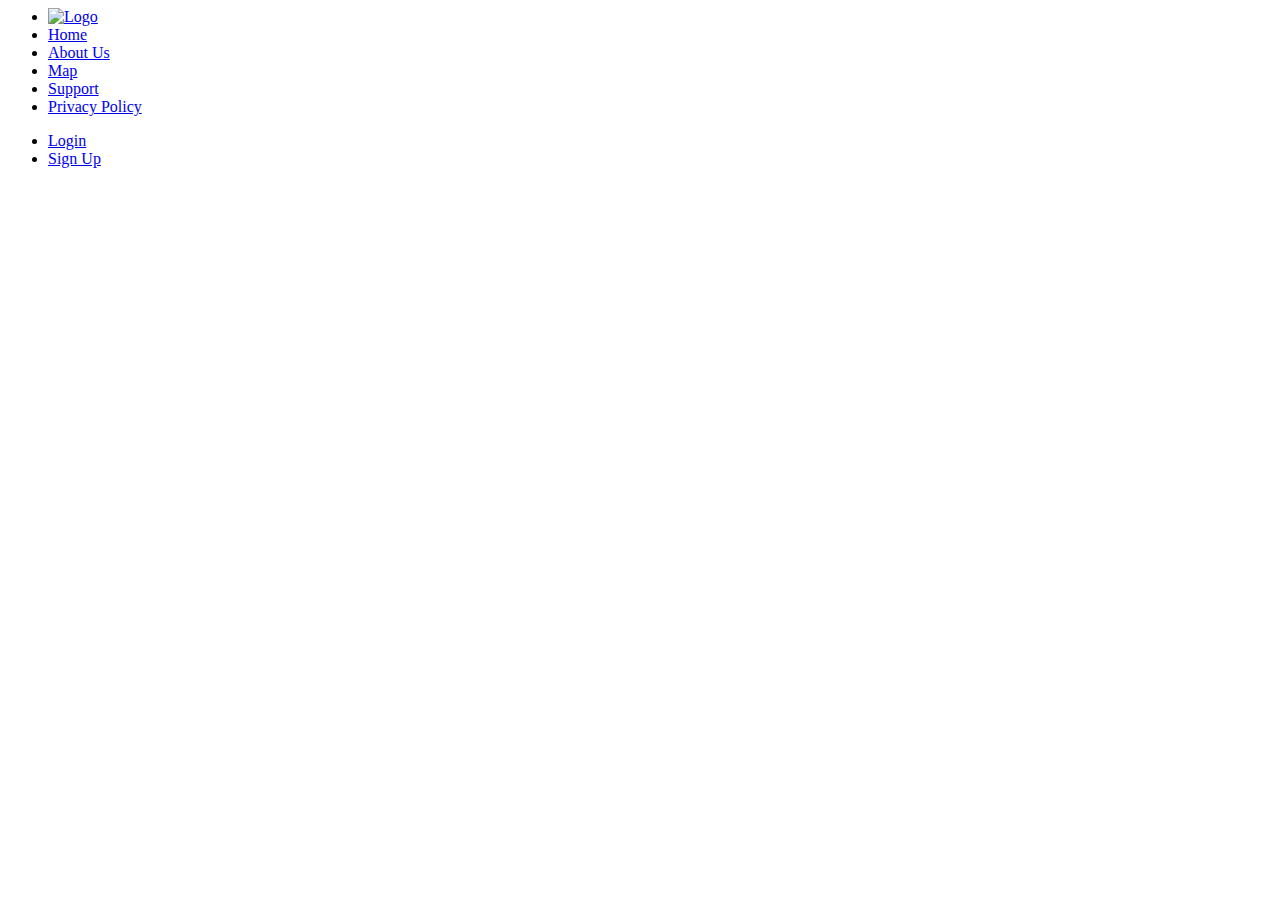
==== index.html @ 25e0f544 "Replaced homepage2.css with index.css in index.html file" ====
<html lang="en">

<head>
    <meta charset="UTF-8">
    <meta http-equiv="X-UA-Compatible" content="IE=edge">
    <meta name="viewport" content="width=device-width, initial-scale=1.0">
    <link rel="stylesheet" href="./css/index.css">
    <title>Perfect Path</title>
</head>
<style>
    @import url('https://fonts.googleapis.com/css2?family=Ubuntu:wght@300&display=swap');
</style>

<body>

    <!--------------------------- NAVBAR ------------------------------>

    <nav class="navbar">
        <ul class="left-menu">
            <li class="item-logo">
                <a href="./index.html">
                    <img class="logo" src="./Image/cropped-logo-KEIRA.png" alt="Logo">
                </a>
            </li>

            <div class="item-menu" id="left-dropdown">
                <li class="item">
                    <a href="./index.html">Home</a>
                </li>

                <li class="item">
                    <a href="#">About Us</a>
                </li>

                <li class="item">
                    <a href="#">Map</a>
                </li>

                <li class="item">
                    <a href="#">Support</a>
                </li>

                <li class="item">
                    <a href="./Privacypolicy.html">Privacy Policy</a>
                </li>
            </div>
        </ul>

        <ul class="right-menu" id="right-dropdown">
            <li class="item">
                <a href="./login.html">Login</a>
            </li>

            <li class="signup-btn">
                <a href="./signup.html">Sign Up</a>
            </li>
        </ul>

        <div class="hide-login">
            <div class="login-logo" onclick="onClicklogo()">
                <img src="./Image/pngwing.com.png" alt="">
            </div>

            <div class="hamburger" id="menu" onclick="onClickMenu()">
                <div class="bar1"></div>
                <div class="bar2"></div>
                <div class="bar3"></div>
            </div>
        </div>
    </nav>

    <!--------------------------- NAVBAR ------------------------------>

    <!--------------------------- SLIDER ------------------------------>

    <div class="wrapper">
        <div class="prev-btn">
            <img src="./Image/left-arrow.png" alt="">
        </div>

        <div class="slide-container">
            <div class="slide-image">
                <img src="./Image/slider-image/pexels-deva-darshan-1064129.jpg" alt="">
            </div>

            <div class="slide-image">
                <img src="./Image/slider-image/pexels-scott-webb-1029639.jpg" alt="">
            </div>

            <div class="slide-image">
                <img src="./Image/slider-image/pexels-pixabay-220201.jpg" alt="">
            </div>

            <div class="slide-image">
                <img src="./Image/slider-image/pexels-porapak-apichodilok-346696.jpg" alt="">
            </div>
        </div>

        <div class="next-btn">
            <img src="./Image/right-arrow.png" alt="">
        </div>
    </div>

    <div class="navigation-dots"></div>

    <!--------------------------- SLIDER ------------------------------>

    <script src="./javascript/Homepage2.js"></script>
</body>

</html>
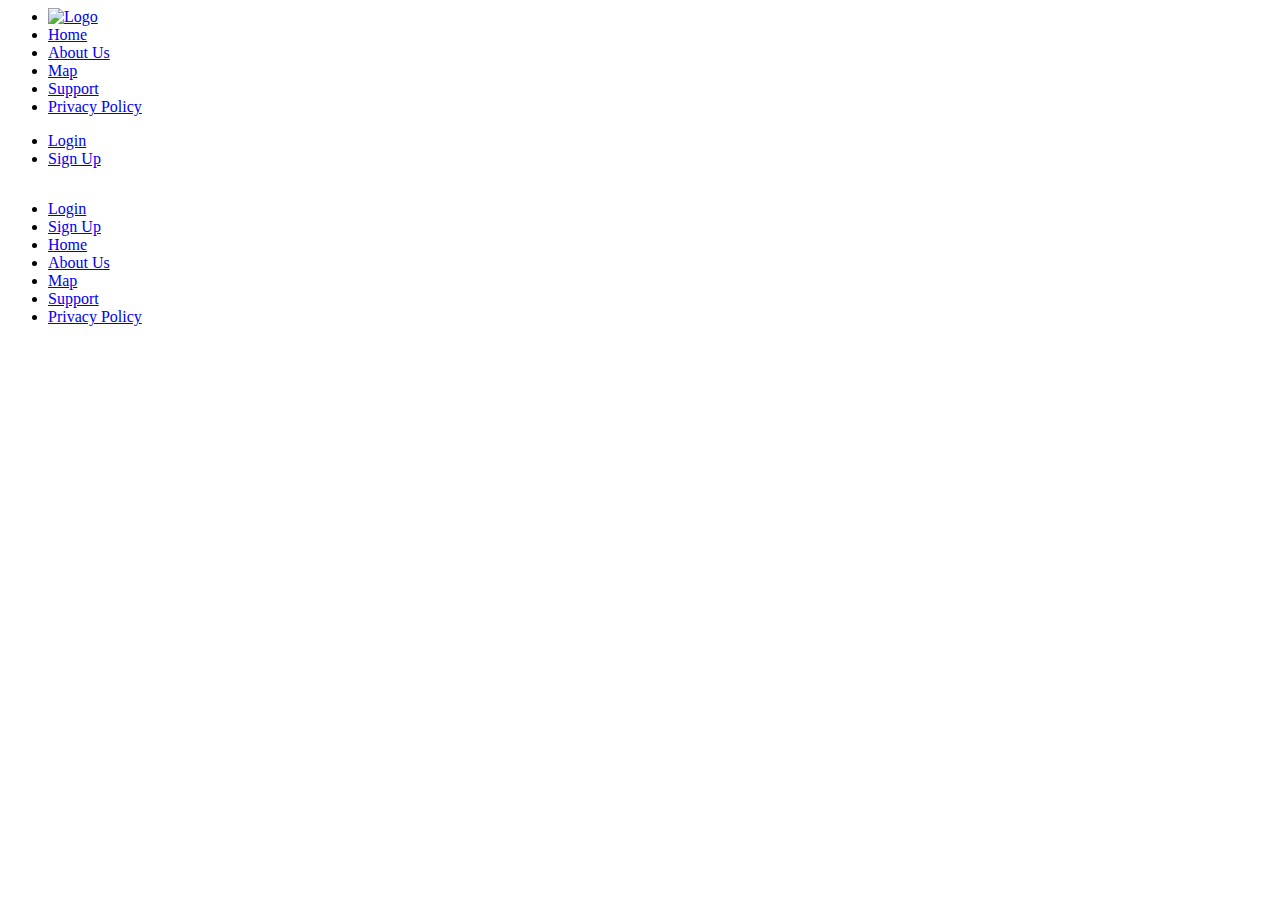
==== commit b35ff45d: "Fixed a bug onClick in index.html file" ====
--- a/index.html
+++ b/index.html
@@ -61,7 +61,13 @@
                 <img src="./Image/pngwing.com.png" alt="">
             </div>
 
-            <div class="hamburger" id="menu" onclick="onClickMenu()">
+            <div class="hamburger1" id="menu1" onclick="onClickMenu()">
+                <div class="bar1"></div>
+                <div class="bar2"></div>
+                <div class="bar3"></div>
+            </div>
+
+            <div class="hamburger2" id="menu2" onclick="onClickHamburger()">
                 <div class="bar1"></div>
                 <div class="bar2"></div>
                 <div class="bar3"></div>
@@ -70,6 +76,44 @@
     </nav>
 
     <!--------------------------- NAVBAR ------------------------------>
+    
+    <!--------------------------- DROPDOWN NAV FOR 375PX ------------------------------>
+
+    <nav>
+        <ul class="full-menu" id="full-dropdown">
+            <div class="dropdown-at-375px">
+                <li class="item">
+                    <a href="./login.html">Login</a>
+                </li>
+                
+                <li class="item">
+                    <a href="./signup.html">Sign Up</a>
+                </li>
+
+                <li class="item">
+                    <a href="./index.html">Home</a>
+                </li>
+            
+                <li class="item">
+                    <a href="#">About Us</a>
+                </li>
+            
+                <li class="item">
+                    <a href="#">Map</a>
+                </li>
+            
+                <li class="item">
+                    <a href="#">Support</a>
+                </li>
+            
+                <li class="item">
+                    <a href="./Privacypolicy.html">Privacy Policy</a>
+                </li>
+            </div>
+        </ul>
+    </nav>
+
+    <!--------------------------- DROPDOWN NAV FOR 375PX ------------------------------>
 
     <!--------------------------- SLIDER ------------------------------>
 
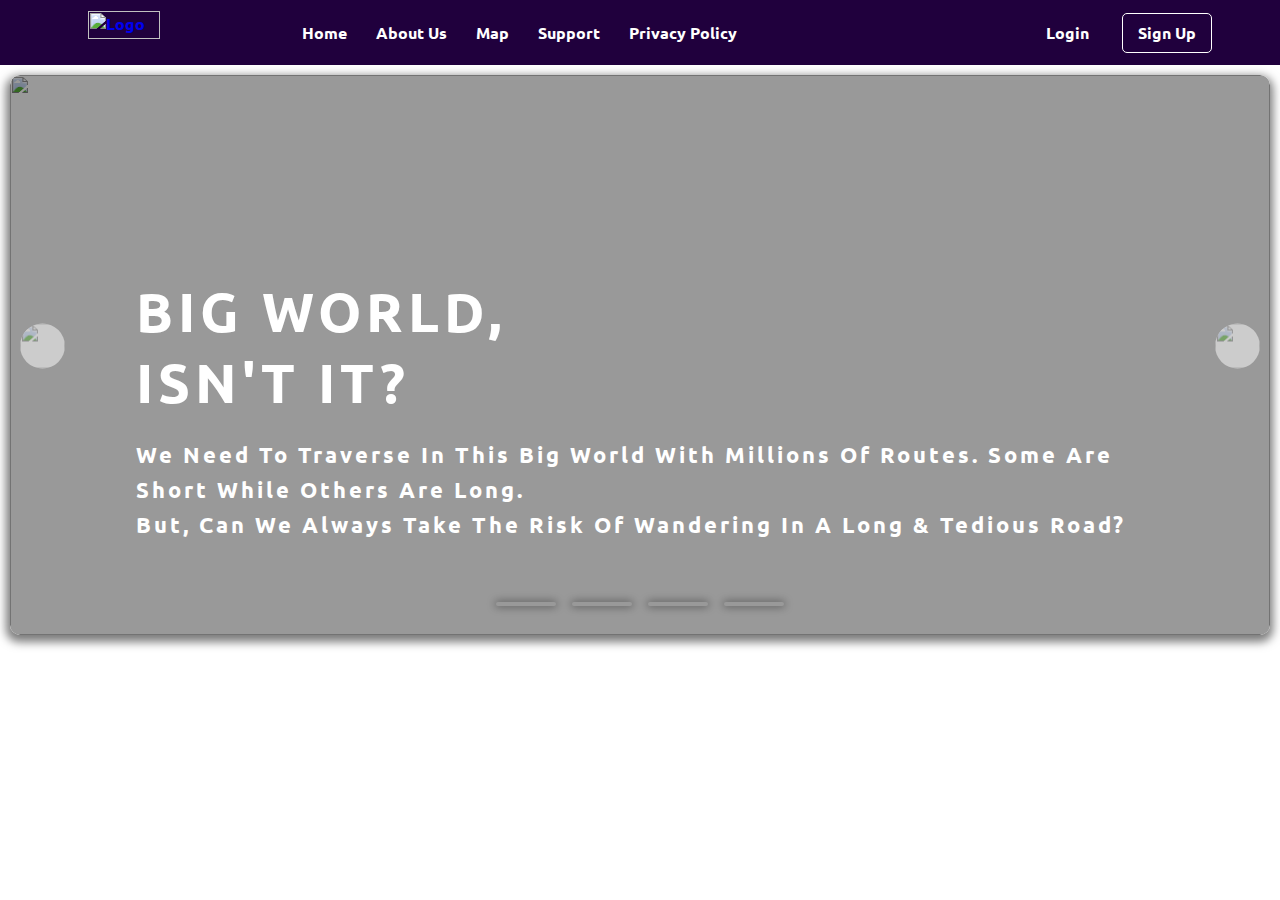
==== commit 773e3bc3: "Added feature for automatic closing the navigation menus (at 800px & 375px) on clicking anywhere els" ====
--- a/index.html
+++ b/index.html
@@ -23,7 +23,7 @@
                 </a>
             </li>
 
-            <div class="item-menu" id="left-dropdown">
+            <div class="item-menu">
                 <li class="item">
                     <a href="./index.html">Home</a>
                 </li>
@@ -56,64 +56,101 @@
             </li>
         </ul>
 
+        <!-- Login logo + Hamburger Section at 800px -->
+        
         <div class="hide-login">
             <div class="login-logo" onclick="onClicklogo()">
                 <img src="./Image/pngwing.com.png" alt="">
             </div>
-
-            <div class="hamburger1" id="menu1" onclick="onClickMenu()">
-                <div class="bar1"></div>
-                <div class="bar2"></div>
-                <div class="bar3"></div>
-            </div>
-
-            <div class="hamburger2" id="menu2" onclick="onClickHamburger()">
-                <div class="bar1"></div>
-                <div class="bar2"></div>
-                <div class="bar3"></div>
+    
+            <!-- Hamburger at 800px -->
+            
+            <div class="hamburger1" id="menu1">
+                <div class="bar1" id="barsAt800px"></div>
+                <div class="bar2" id="barsAt800px"></div>
+                <div class="bar3" id="barsAt800px"></div>
+            </div>
+            
+            <!-- Hamburger at 375px -->
+            
+            <div class="hamburger2" id="menu2">
+                <div class="bar1" id="barsAt375px"></div>
+                <div class="bar2" id="barsAt375px"></div>
+                <div class="bar3" id="barsAt375px"></div>
             </div>
         </div>
     </nav>
-
+            
     <!--------------------------- NAVBAR ------------------------------>
     
-    <!--------------------------- DROPDOWN NAV FOR 375PX ------------------------------>
-
+    
+    <!--------------------------- DROPDOWN NAV AT 800PX ----------------------------->
+    
+    <nav>
+        <ul class="change" id="left-dropdown">
+            <div class="dropdown-at-800px" id="navMenuAt800px">
+                <li class="item">
+                    <a href="./index.html" id="navMenuAt800px">Home</a>
+                </li>
+    
+                <li class="item">
+                    <a href="#" id="navMenuAt800px">About Us</a>
+                </li>
+    
+                <li class="item">
+                    <a href="#" id="navMenuAt800px">Map</a>
+                </li>
+    
+                <li class="item">
+                    <a href="#" id="navMenuAt800px">Support</a>
+                </li>
+    
+                <li class="item">
+                    <a href="./Privacypolicy.html" id="navMenuAt800px">Privacy Policy</a>
+                </li>
+            </div>
+        </ul>
+    </nav>
+    
+    <!--------------------------- DROPDOWN NAV AT 800PX ----------------------------->
+    
+    <!--------------------------- DROPDOWN NAV AT 375PX ------------------------------>
+    
     <nav>
         <ul class="full-menu" id="full-dropdown">
-            <div class="dropdown-at-375px">
-                <li class="item">
-                    <a href="./login.html">Login</a>
-                </li>
-                
-                <li class="item">
-                    <a href="./signup.html">Sign Up</a>
-                </li>
-
-                <li class="item">
-                    <a href="./index.html">Home</a>
-                </li>
-            
-                <li class="item">
-                    <a href="#">About Us</a>
-                </li>
-            
-                <li class="item">
-                    <a href="#">Map</a>
-                </li>
-            
-                <li class="item">
-                    <a href="#">Support</a>
-                </li>
-            
-                <li class="item">
-                    <a href="./Privacypolicy.html">Privacy Policy</a>
+            <div class="dropdown-at-375px" id="navMenuAt375px">
+                <li class="item">
+                    <a href="./login.html" id="navMenuAt375px">Login</a>
+                </li>
+    
+                <li class="item">
+                    <a href="./signup.html" id="navMenuAt375px">Sign Up</a>
+                </li>
+    
+                <li class="item">
+                    <a href="./index.html" id="navMenuAt375px">Home</a>
+                </li>
+    
+                <li class="item">
+                    <a href="#" id="navMenuAt375px">About Us</a>
+                </li>
+    
+                <li class="item">
+                    <a href="#" id="navMenuAt375px">Map</a>
+                </li>
+    
+                <li class="item">
+                    <a href="#" id="navMenuAt375px">Support</a>
+                </li>
+    
+                <li class="item">
+                    <a href="./Privacypolicy.html" id="navMenuAt375px">Privacy Policy</a>
                 </li>
             </div>
         </ul>
     </nav>
-
-    <!--------------------------- DROPDOWN NAV FOR 375PX ------------------------------>
+    
+    <!--------------------------- DROPDOWN NAV AT 375PX ------------------------------>
 
     <!--------------------------- SLIDER ------------------------------>
 
@@ -124,19 +161,41 @@
 
         <div class="slide-container">
             <div class="slide-image">
+                <div class="overlay"></div>
+                <img src="./Image/slider-image/pexels-pixabay-220201.jpg" alt="">
+                <div class="slider-image-text" id="textAnimation">
+                    <h1>BIG WORLD, <br> ISN'T IT?</h1>
+                    <p>We need to traverse in this Big world with millions of routes. Some are short while others are long. <br> But, Can we always take the risk of wandering in a long & tedious road?</p>
+                </div>
+            </div>
+
+            <div class="slide-image">
+                <div class="overlay"></div>
+                <img src="./Image/slider-image/pexels-scott-webb-1029639.jpg" alt="">
+                <div class="slider-image-text" id="textAnimation">
+                    <h1>BUSY DAY !!<br> ARE YOU LATE?</h1>
+                    <p>It's a Scorching busy Monday and you are late for your office. The stakes are high and you can't afford to miss
+                        the meeting. <br> You have to choose the shortest, out of the four available routes. <br> But how?</p>
+                </div>
+            </div>
+
+            <div class="slide-image">
+                <div class="overlay"></div>
                 <img src="./Image/slider-image/pexels-deva-darshan-1064129.jpg" alt="">
-            </div>
-
-            <div class="slide-image">
-                <img src="./Image/slider-image/pexels-scott-webb-1029639.jpg" alt="">
-            </div>
-
-            <div class="slide-image">
-                <img src="./Image/slider-image/pexels-pixabay-220201.jpg" alt="">
-            </div>
-
-            <div class="slide-image">
+                <div class="slider-image-text" id="textAnimation">
+                    <h1>SHORT <br> AND SIMPLE</h1>
+                    <p>Worried about travelling? <br> Don't worry because we'll find for you, the shortest route between any two places in any part of world.</p>
+                </div>
+            </div>
+            
+            <div class="slide-image">
+                <div class="overlay"></div>
                 <img src="./Image/slider-image/pexels-porapak-apichodilok-346696.jpg" alt="">
+                <div class="slider-image-text" id="textAnimation">
+                    <h1>ON TIME !! <br> WITH US.</h1>
+                    <p>Now you can attend that important meeting, because we understand that stakes are high. <br> So, we have found for you the best route for
+                    YOUR DESTINATION.</p>
+                </div>
             </div>
         </div>
 
--- a/css/index.css
+++ b/css/index.css
@@ -0,0 +1,671 @@
+html {
+    scroll-behavior: smooth;
+}
+
+* {
+    margin: 0;
+    border: 0;
+    box-sizing: border-box;
+    font-family: 'Ubuntu', sans-serif;
+    text-decoration: none;
+}
+
+.navbar {
+    display: flex;
+    height: 65px;
+    width: 100%;
+    background-color: rgb(32, 0, 61);
+    font-weight: 600;
+    font-size: 100%;
+    position: relative;
+    z-index: 1000;
+}
+
+.left-menu {
+    list-style: none;
+    display: flex;
+    margin-left: 6%;
+    align-items: center;
+    flex-shrink: 1;
+    width: calc(100% - 30%);
+}
+
+.item-logo {
+    width: calc(100% - 80%);
+    min-width: 140px;
+}
+
+.item-menu {
+    display: flex;
+    justify-content: space-around;
+    width: 29rem;
+}
+
+.dropdown-at-800px {
+    display: none;
+}
+
+.right-menu {
+    list-style: none;
+    display: flex;
+    align-items: center;
+    width: 17rem;
+    justify-content: space-evenly;
+    flex-shrink: 3;
+}
+
+.logo {
+    height: 65%;
+    margin-left: calc(100% - 117%);
+}
+
+.item a {
+    color: white;
+}
+
+.item a:hover {
+    text-underline-offset: var(--offset, 0.3em);
+    text-decoration: underline 0.15em;
+    transition: text-decoration-color 800ms;
+}
+
+.item a:hover,
+a:focus {
+    text-decoration-color: orange;
+}
+
+.signup-btn {
+    background-color: rgb(32, 0, 61);
+    border: 1px solid white;
+    border-radius: 5px;
+    height: 40px;
+    font-weight: 700;
+    font-size: 100%;
+    display: flex;
+    align-items: center;
+}
+
+.signup-btn a {
+    padding: 10px 15px;
+    color: white;
+}
+
+.signup-btn a:hover {
+    color: rgb(32, 0, 61);
+    transition: all 400ms ease;
+}
+
+.signup-btn:hover {
+    background-color: white;
+    transition: all 700ms ease;
+}
+
+.hide-login {
+    display: none;
+    align-self: center;
+    /* width: 18%; */
+    /* flex-basis: 18%; */
+    position: absolute;
+    left: calc(100% - 98px);
+}
+
+.login-logo {
+    border: 1px solid #fff;
+    border-radius: 50px;
+    height: 35px;
+    width: 35px;
+    align-self: center;
+    background: #fff;
+    display: flex;
+    align-items: center;
+    justify-content: center;
+    cursor: pointer;
+}
+
+.login-logo img {
+    width: 25px;
+    height: 25px;
+    display: flex;
+    align-self: center;
+}
+
+.hamburger1,
+.hamburger2 {
+    display: none;
+    cursor: pointer;
+}
+
+.bar1,
+.bar2,
+.bar3 {
+    width: 28px;
+    height: 2px;
+    background-color: #fff;
+    border-radius: 5px;
+    margin: 6px 0;
+    transition: 0.4s;
+}
+
+.icon .bar1 {
+    -webkit-transform: rotate(-45deg) translate(-4px, 6px);
+    transform: rotate(-45deg) translate(-4px, 6px);
+}
+
+.icon .bar2 {
+    opacity: 0;
+}
+
+.icon .bar3 {
+    -webkit-transform: rotate(45deg) translate(-5px, -8px);
+    transform: rotate(45deg) translate(-5px, -8px);
+}
+
+.dropdown-at-375px {
+    display: none;
+}
+
+.wrapper {
+    height: 35rem;
+    margin: 10px;
+    overflow: hidden;
+    box-shadow: -0.5px 4px 10px 3px #00000085;
+    border-radius: 10px;
+}
+
+.slide-container {
+    position: relative;
+    height: 35rem;
+    border-radius: 10px;
+    transition: 900ms cubic-bezier(0.48, 0.15, 0.18, 1);
+    /* text-align: center; */
+}
+
+.slide-image {
+    width: 100%;
+    height: 100%;
+    position: absolute;
+
+}
+
+.slide-image img {
+    width: 100%;
+    height: 100%;
+    object-fit: cover;
+    border-radius: 10px;
+}
+
+.slider-image-text {
+    display: none;
+    position: absolute;
+    z-index: 2;
+    /* top: calc(100% - 420px); */
+    color: #fff;
+    margin: 0px 10%;
+}
+
+.slider-image-text h1 {
+    margin-bottom: 20px;
+    font-size: 55px;
+    /* font-weight: 900; */
+    letter-spacing: 5px;
+}
+
+.slider-image-text p {
+    font-weight: 600;
+    font-size: 22px;
+    letter-spacing: 3px;
+    line-height: 35px;
+    text-transform: capitalize;
+}
+
+.overlay {
+    background-color: #000;
+    position: absolute;
+    z-index: 1;
+    width: 100%;
+    height: 35rem;
+    border-radius: 10px;
+    opacity: 0.4;
+}
+
+.slider-text-animation {
+    top: 200px;
+    animation: appear 1s ease-in-out forwards;
+    display: block;
+}
+
+@keyframes appear {
+    0% {
+        opacity: 0;
+        /* display: block; */
+    }
+
+    /* 40% {
+        transform: translateY(-10px);
+        opacity: 1;
+    }
+
+    60% {
+        transform: translateY(-30px);
+        opacity: 1;
+    }
+
+
+    80% {
+        transform: translateY(-50px);
+        opacity: 1;
+    } */
+
+    100% {
+        transform: translateY(-70px);
+        opacity: 1;
+    }
+}
+
+.prev-btn img,
+.next-btn img {
+    height: 45px;
+    position: absolute;
+    z-index: 100;
+    top: 21.6rem;
+    transform: translateY(-50%);
+    background: #fff;
+    opacity: 0.5;
+    margin: 0 20px;
+    border-radius: 50%;
+}
+
+.prev-btn img {
+    left: 0;
+}
+
+.next-btn img {
+    right: 0;
+}
+
+.prev-btn img:hover,
+.next-btn img:hover {
+    opacity: 0.9;
+    transition: all 250ms ease-in;
+}
+
+.navigation-dots {
+    display: flex;
+    width: 100%;
+    height: 32px;
+    position: absolute;
+    align-items: center;
+    justify-content: center;
+    bottom: calc(100% - 620px);
+}
+
+.single-dot {
+    height: 4px;
+    width: 5%;
+    max-width: 60px;
+    border-radius: 5px;
+    cursor: pointer;
+    transition: 400ms;
+    margin: 0 8px;
+    box-shadow: 0px 0px 9px 1px #979797;
+}
+
+.single-dot.active {
+    background-color: #fff;
+}
+
+@media (max-width: 1024px) {
+    .right-menu {
+        display: none;
+    }
+
+    .hide-login {
+        display: flex;
+        justify-content: end;
+        flex-shrink: 1;
+    }
+
+    .login-dropdown {
+        display: inherit;
+        flex-direction: column;
+        position: absolute;
+        top: 4.5rem;
+        height: 7rem;
+        left: calc(100% - 145px);
+        width: 8rem;
+        background-color: #fff;
+        box-shadow: 0px 6px 19px 3px #00000075;
+        border-radius: 5px;
+        padding: 0;
+        z-index: 100;
+    }
+
+    .right-menu .item {
+        width: 65%;
+        display: flex;
+        justify-content: center;
+        border-radius: 5px;
+    }
+
+    .right-menu .item:hover {
+        background-color: #80808066;
+        transition: all 200ms ease;
+    }
+
+    .right-menu .item a {
+        color: rgb(32, 0, 61);
+        text-transform: uppercase;
+        text-decoration: none;
+        padding-top: 10px;
+        padding-bottom: 10px;
+        width: 100%;
+        display: flex;
+        justify-content: center;
+    }
+
+    .right-menu .signup-btn:hover {
+        border: 2px solid rgb(32, 0, 61);
+        border-radius: 5px;
+        background-color: #fff;
+    }
+
+    .right-menu .signup-btn a:hover {
+        color: rgb(32, 0, 61);
+    }
+
+    .wrapper {
+        height: 25rem;
+    }
+
+    .slider-image-text h1 {
+        margin-bottom: 15px;
+        font-size: 40px;
+        /* font-weight: 900; */
+        letter-spacing: 4px;
+    }
+
+    .slider-image-text p {
+        /* font-weight: 600; */
+        font-size: 15px;
+        letter-spacing: 2.5px;
+        line-height: 21.5px;
+        /* text-transform: capitalize; */
+    }
+
+    .slider-text-animation {
+        top: 180px;
+        /* animation: appear 1s ease-in-out forwards;
+        display: block; */
+    }
+
+    .prev-btn img,
+    .next-btn img {
+        height: 35px;
+        top: 17.2rem;
+    }
+
+    .navigation-dots {
+        bottom: calc(100% - 460px);
+    }
+}
+
+@media (max-width: 800px) and (min-width: 375px) {
+    .hamburger1 {
+        display: block;
+        position: absolute;
+        right: calc(100% - 45px);
+        top: -14px;
+    }
+
+    .hamburger2 {
+        display: none;
+    }
+
+    .item-menu {
+        display: none;
+    }
+    
+    .change {
+        display: none;
+    }
+
+    .activve {
+        display: contents;
+    }
+
+    .dropdown-at-800px {
+        display: flex;
+        /* list-style: none; */
+        flex-direction: column;
+        align-items: center;
+        justify-content: space-around;
+        position: absolute;
+        top: 4rem;
+        left: 0;
+        width: 100%;
+        height: 15rem;
+        background-color: #fff;
+        box-shadow: 0px 6px 20px 20px #00000075;
+        border-radius: 0 0 5px 5px;
+        z-index: 101;
+        top: 0;
+        animation: drop-800px-Animation 250ms ease-in forwards;
+    }
+        
+    @keyframes drop-800px-Animation {
+        0% {
+            opacity: 0;
+        }
+    
+        100% {
+            transform: translateY(65px);
+            opacity: 1;
+        }
+    }
+
+    .dropdown-at-800px .item a {
+        color: rgb(32, 0, 61);
+        font-weight: 600;
+        text-transform: uppercase;
+        padding-top: 10px;
+        padding-bottom: 10px;
+        display: flex;
+        width: 100%;
+        justify-content: center;  
+    }
+
+    .dropdown-at-800px .item {
+        border-radius: 5px;
+        display: flex;
+        flex-wrap: nowrap;
+        justify-content: center;
+        width: 90%;
+        background: #faf7f7;
+    }
+
+    .dropdown-at-800px .item:hover {
+        background-color: rgb(32, 0, 61);
+        width: 90%;
+        transition: all 350ms ease;
+    }
+
+    .dropdown-at-800px .item a:hover {
+        color: #fff;
+        text-decoration: none;
+    }
+
+    .login-logo {
+        left: calc(100% - 50px);
+        position: absolute;
+    }
+
+    .login-dropdown {
+        left: calc(100% - 195px);
+        position: absolute;
+        z-index: 1;
+    }
+}
+
+@media (max-width: 768px) {
+    .slider-image-text {
+        margin: 0px 15%;
+    }
+
+    .slider-image-text h1 {
+        margin-bottom: 15px;
+        font-size: 32px;
+        /* font-weight: 900; */
+        letter-spacing: 3px;
+    }
+
+    .slider-image-text p {
+        /* font-weight: 600; */
+        font-size: 12px;
+        letter-spacing: 1px;
+        line-height: 20px;
+        /* text-transform: capitalize; */
+    }
+
+    .slider-text-animation {
+        top: 180px;
+        /* animation: appear 1s ease-in-out forwards;
+        display: block; */
+    }
+}
+
+@media (max-width: 426px) {
+    .hide-login {
+        left: calc(100% - 70px) !important;
+    }
+
+    .login-dropdown {
+        left: calc(100% - 170px);
+    }
+
+    .logo {
+        margin-left: calc(100% - 135%);
+    }
+
+    .slider-image-text {
+        margin: 0px 18%;
+        text-align: center;
+        word-wrap: break-word;
+    }
+
+    .slider-image-text h1 {
+        margin-bottom: 15px;
+        font-size: 30px;
+        letter-spacing: 3px;
+    }
+
+    .slider-image-text p {
+        font-size: 11px;
+        letter-spacing: 1px;
+        line-height: 20px;
+    }
+
+    .slider-text-animation {
+        top: 165px;
+    }
+}
+
+@media (max-width: 375px) {
+    .slider-image-text h1 {
+        margin-bottom: 15px;
+        font-size: 27px !important;
+        letter-spacing: 2px !important;
+    }
+
+    .item-menu {
+        display: none;
+    }
+
+    .login-logo {
+        display: none;
+    }
+
+    .login-dropdown {
+        display: none;
+    }
+
+    .hide-login {
+        left: calc(100% - 50px) !important;
+    }
+
+    .hamburger1 {
+        display: none;
+    }
+
+    .hamburger2 {
+        display: block;
+    }
+
+    .full-menu {
+        display: none;
+    }
+
+    .activve {
+        display: contents;
+    }
+
+    .dropdown-at-375px {
+        display: flex;
+        /* list-style: none; */
+        flex-direction: column;
+        align-items: center;
+        justify-content: space-around;
+        position: absolute;
+        /* top: 4rem; */
+        left: 0;
+        width: 100%;
+        height: 22rem;
+        background-color: #fff;
+        box-shadow: 0px 6px 20px 20px #00000075;
+        border-radius: 0 0 5px 5px;
+        z-index: 101;
+        top: 0;
+        animation: drop-375px-Animation 250ms ease-in forwards;
+    }
+
+    @keyframes drop-375px-Animation {
+        0% {
+            opacity: 0;
+        }
+
+        100% {
+            transform: translateY(65px);
+            opacity: 1;
+        }
+    }
+
+    .dropdown-at-375px .item a {
+        color: rgb(32, 0, 61);
+        font-weight: 600;
+        text-transform: uppercase;
+        padding-top: 10px;
+        padding-bottom: 10px;
+        display: flex;
+        width: 100%;
+        justify-content: center;
+    }
+
+    .dropdown-at-375px .item {
+        border-radius: 5px;
+        display: flex;
+        flex-wrap: nowrap;
+        justify-content: center;
+        width: 90%;
+        background: #faf7f7;
+    }
+
+    .dropdown-at-375px .item:hover {
+        background-color: rgb(32, 0, 61);
+        width: 90%;
+        transition: all 350ms ease;
+    }
+
+    .dropdown-at-375px .item a:hover {
+        color: #fff !important;
+        text-decoration: none;
+    }
+}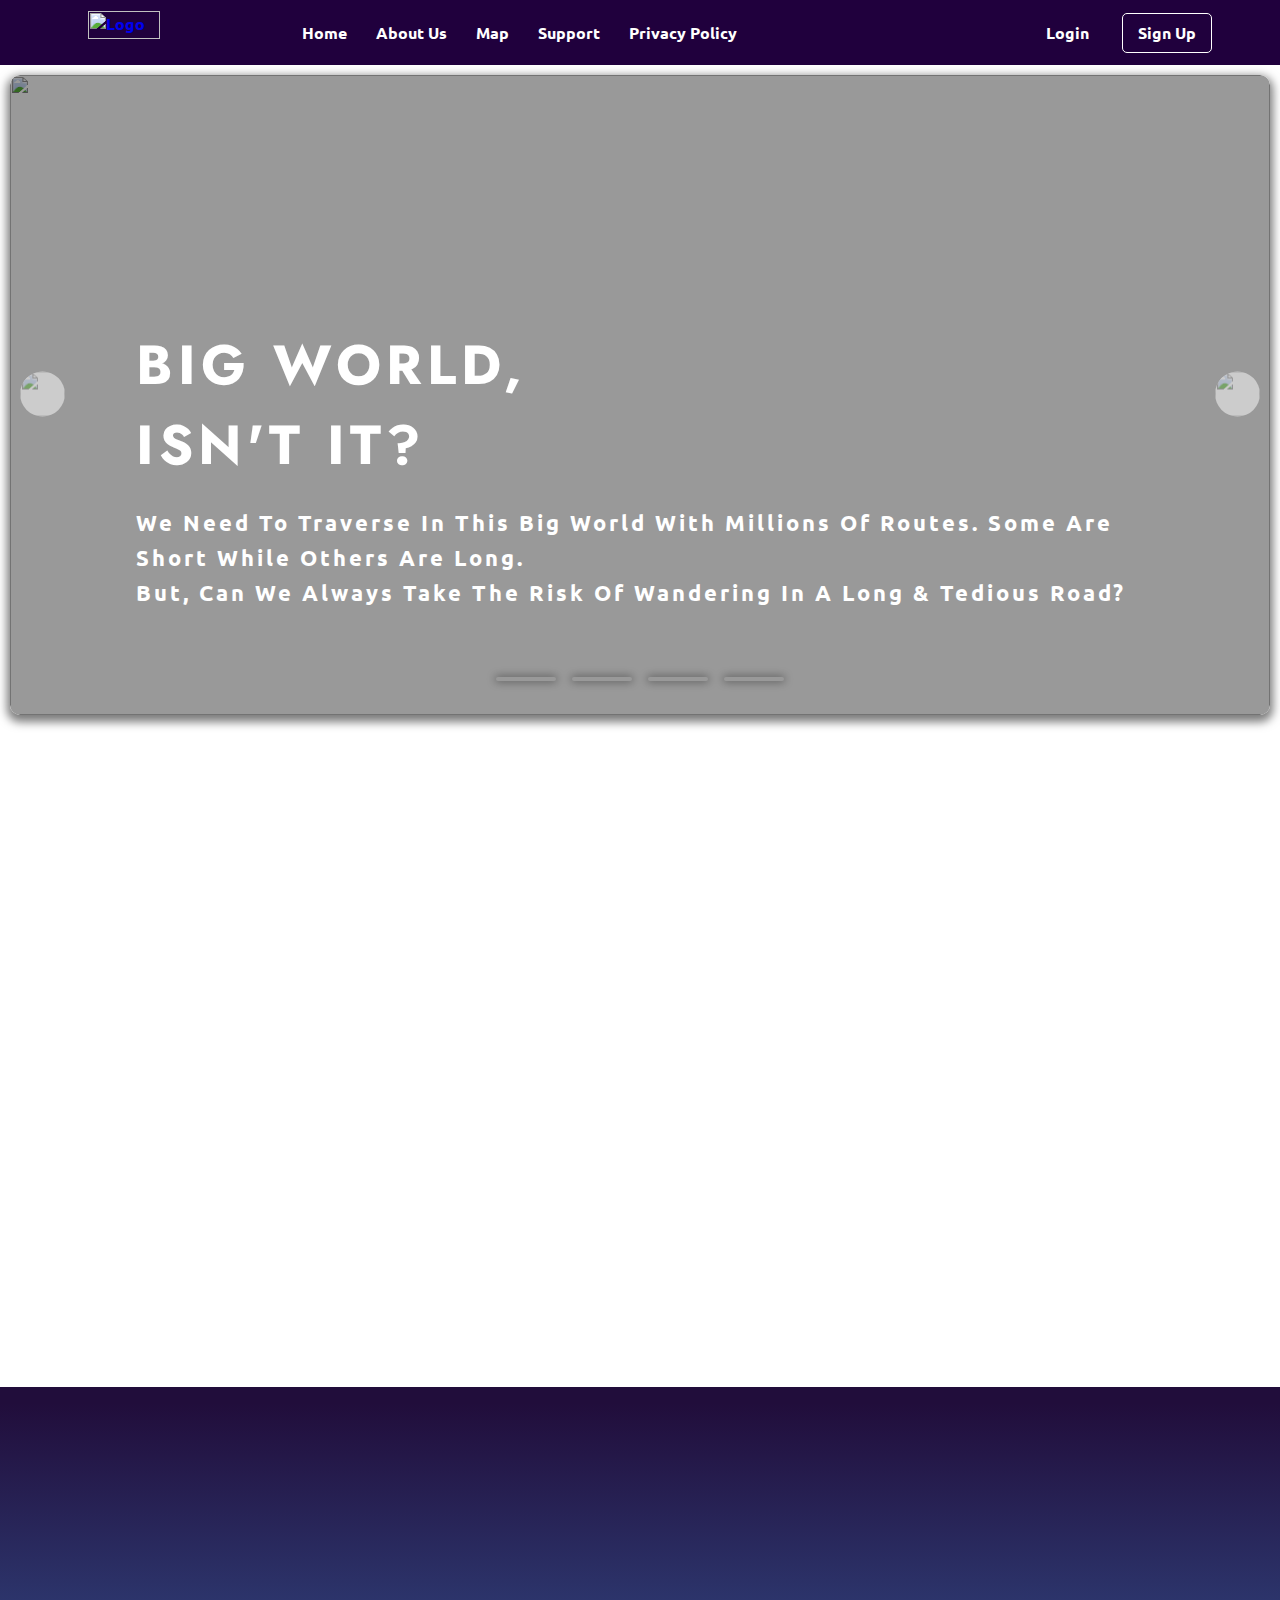
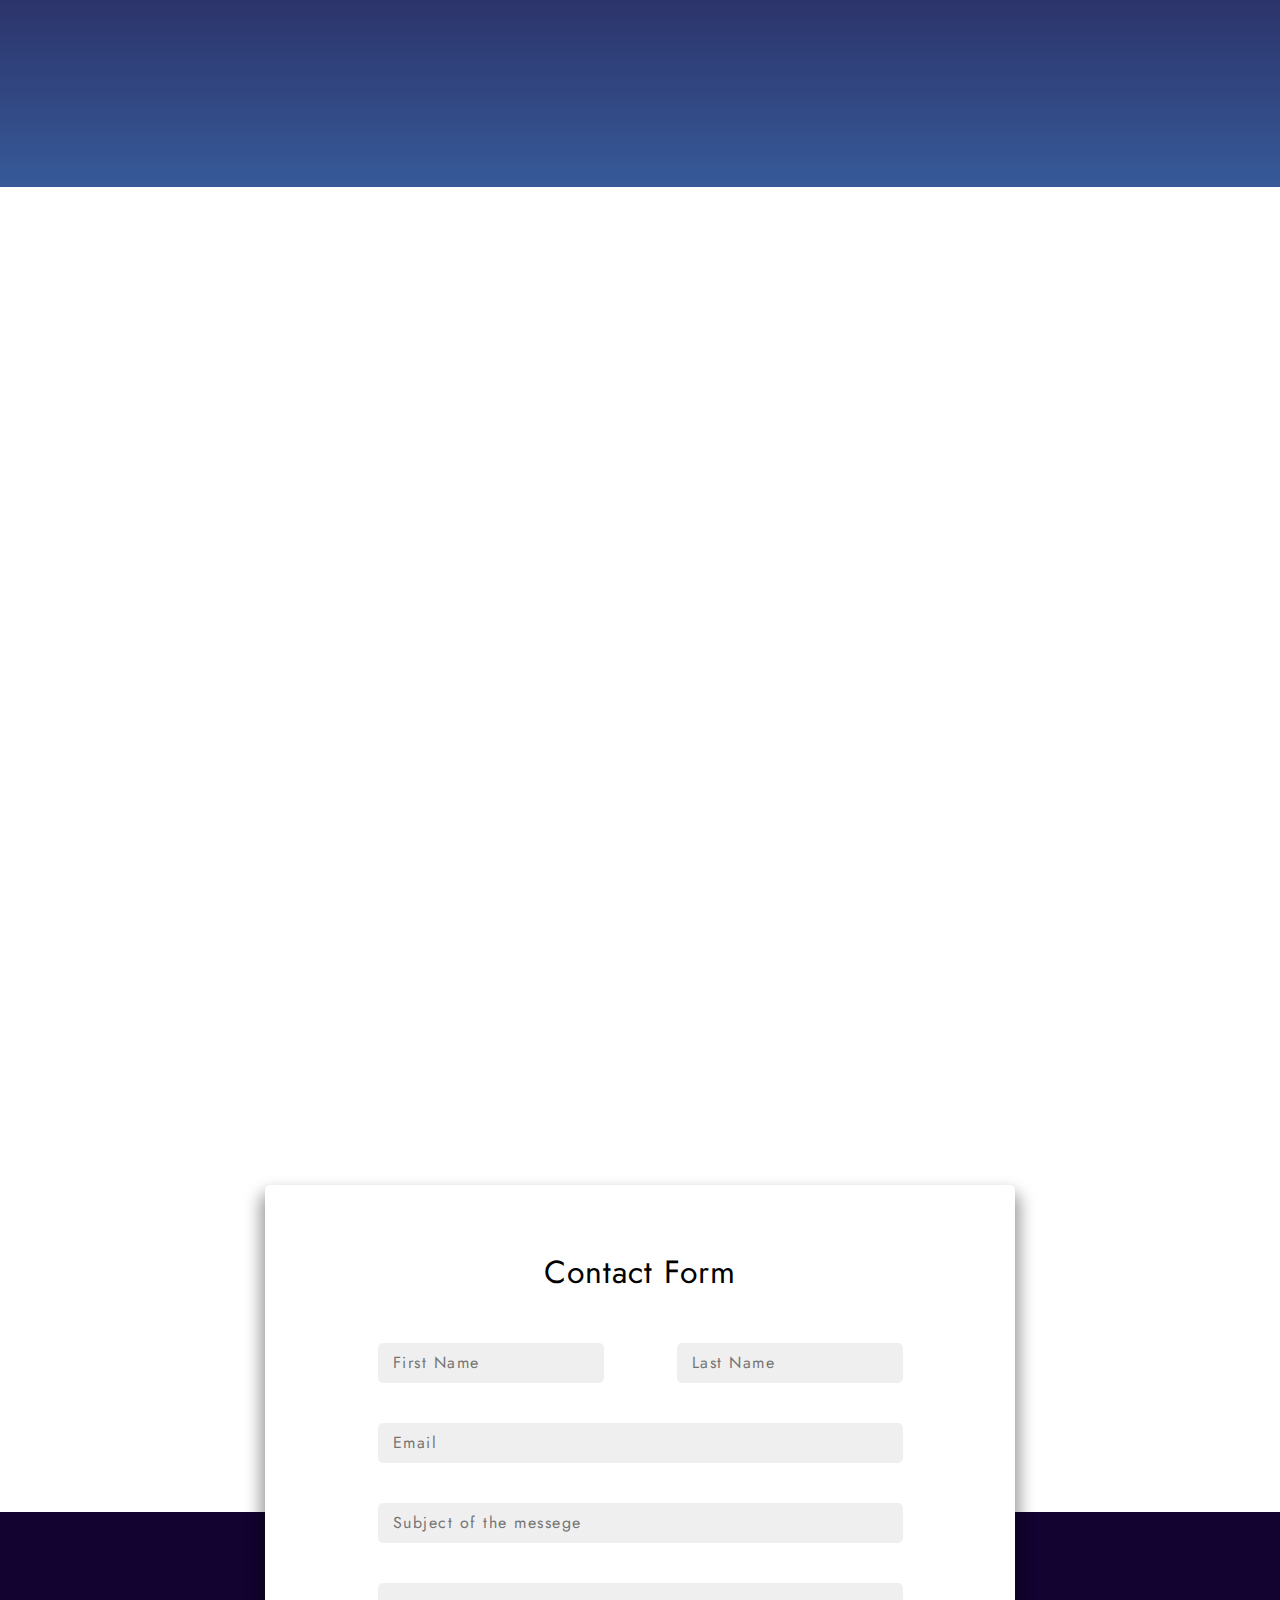
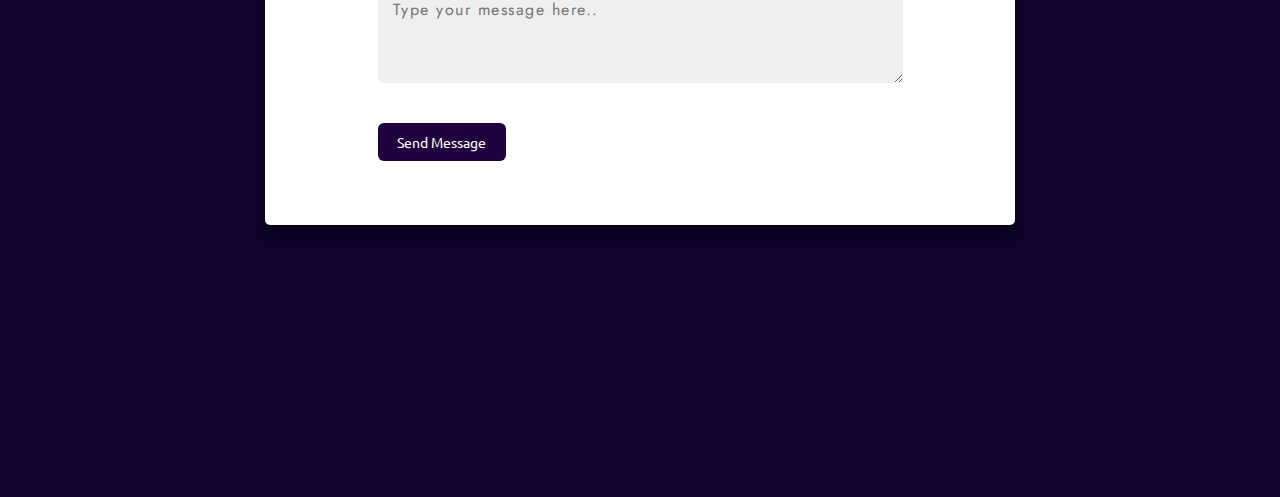
==== commit 04ea8b71: "Added API request & animations in Feed section. Customised Feed & ContactUs section layout. Modified" ====
--- a/index.html
+++ b/index.html
@@ -4,11 +4,13 @@
     <meta charset="UTF-8">
     <meta http-equiv="X-UA-Compatible" content="IE=edge">
     <meta name="viewport" content="width=device-width, initial-scale=1.0">
+    <link rel="stylesheet" href="https://unpkg.com/aos@next/dist/aos.css" />
     <link rel="stylesheet" href="./css/index.css">
-    <title>Perfect Path</title>
+    <title>NAVIGATOR</title>
 </head>
 <style>
     @import url('https://fonts.googleapis.com/css2?family=Ubuntu:wght@300&display=swap');
+    @import url('https://fonts.googleapis.com/css2?family=Jost:wght@400;500;600;700;800&display=swap');
 </style>
 
 <body>
@@ -29,15 +31,15 @@
                 </li>
 
                 <li class="item">
-                    <a href="#">About Us</a>
-                </li>
-
-                <li class="item">
-                    <a href="#">Map</a>
-                </li>
-
-                <li class="item">
-                    <a href="#">Support</a>
+                    <a href="#aboutUsSection"">About Us</a>
+                </li>
+
+                <li class="item">
+                    <a href="./map.html">Map</a>
+                </li>
+
+                <li class="item">
+                    <a href="#contactUsSection">Support</a>
                 </li>
 
                 <li class="item">
@@ -94,15 +96,15 @@
                 </li>
     
                 <li class="item">
-                    <a href="#" id="navMenuAt800px">About Us</a>
-                </li>
-    
-                <li class="item">
-                    <a href="#" id="navMenuAt800px">Map</a>
-                </li>
-    
-                <li class="item">
-                    <a href="#" id="navMenuAt800px">Support</a>
+                    <a href="#aboutUsSection"" id="navMenuAt800px">About Us</a>
+                </li>
+    
+                <li class="item">
+                    <a href="./map.html" id="navMenuAt800px">Map</a>
+                </li>
+    
+                <li class="item">
+                    <a href="#contactUsSection" id="navMenuAt800px">Support</a>
                 </li>
     
                 <li class="item">
@@ -132,15 +134,15 @@
                 </li>
     
                 <li class="item">
-                    <a href="#" id="navMenuAt375px">About Us</a>
-                </li>
-    
-                <li class="item">
-                    <a href="#" id="navMenuAt375px">Map</a>
-                </li>
-    
-                <li class="item">
-                    <a href="#" id="navMenuAt375px">Support</a>
+                    <a href="#aboutUsSection"" id="navMenuAt375px">About Us</a>
+                </li>
+    
+                <li class="item">
+                    <a href="./map.html" id="navMenuAt375px">Map</a>
+                </li>
+    
+                <li class="item">
+                    <a href="#contactUsSection" id="navMenuAt375px">Support</a>
                 </li>
     
                 <li class="item">
@@ -208,7 +210,139 @@
 
     <!--------------------------- SLIDER ------------------------------>
 
+    <!--------------------------- ABOUT US ------------------------------>
+
+    <section class="aboutUs-contents" id="aboutUsSection">
+            <video class="car-background-video" src="./Videos/car-background.mp4" autoplay muted loop type="video/mp4"></video>
+            <div class="wrapper-2">
+                <div class="aboutUs-area">
+                    <div data-aos="fade-up">
+                        <h1>About Us</h1>
+                        <div class="decoration-line"></div>
+                    </div>
+                    <div class="box-for-about-contents">
+                        <p data-aos="fade-up" data-aos-delay="250">
+                            Lorem ipsum, dolor sit amet consectetur adipisicing elit. Numquam, non. Repudiandae, velit maxime explicabo
+                            harum in
+                            maiores molestias possimus modi hic illum accusantium iure? Cum sunt aspernatur quod consequatur non.<br><br> Rem
+                            esse
+                            tempore dolore laboriosam perferendis, corrupti voluptatum ipsum ad omnis aliquam repellendus quo veniam
+                            quam rerum
+                            sapiente. Suscipit inventore assumenda sit debitis sed reprehenderit quia. Similique mollitia, reprehenderit
+                            natus,
+                            ipsa hic, quisquam temporibus non odio corporis repellat esse voluptatum sequi eveniet minima minus alias
+                            facere nam
+                            vel autem eos.
+                        </p>
+                        <video class="aboutUs-video" data-aos="fade-up" data-aos-delay="250" src="./Videos/AboutUs_Video.mp4" autoplay muted loop type="video/mp4"></video>
+                    </div>
+                </div>
+            </div>
+    </section>
+
+    <!--------------------------- ABOUT US ------------------------------>
+
+    <section class="client-contents">
+        <div class="client-area" data-aos="fade-up">
+            <h1>What Clients Are Saying..</h1>
+            <img src="./Image/double-quote-right.png" alt="Quotes-right">
+            <p>
+                Lorem ipsum dolor sit amet consectetur adipisicing elit. Asperiores minima neque laudantium repellat aspernatur deserunt magnam qui vero? At maiores nostrum placeat ducimus inventore dolorum magni sint dolor illo unde sapiente accusantium sed, facilis consectetur, iusto quasi, animi neque voluptas.
+            </p>
+            <cite>— Jean Smith</cite>
+        </div>
+    </section>
+
+    <section class="service-contents">
+        <div class="service-area" data-aos="fade-up">
+            <h1>Our Services</h1>
+            <div class="decoration-line"></div>
+            <div class="service-wrapper">
+                <div class="service-box" data-aos="fade-up">
+                    <h2>Premium Service</h2>
+                    <p>
+                        Lorem ipsum dolor sit amet consectetur adipisicing elit. Asperiores minima neque laudantium repellat
+                        aspernatur deserunt magnam qui vero? At maiores nostrum placeat ducimus inventore dolorum magni sint dolor.
+                    </p>
+                </div>
+
+                <div class="service-box" data-aos="fade-up">
+                    <h2>Great Accuracy</h2>
+                    <p>
+                        Lorem ipsum dolor sit amet consectetur adipisicing elit. Asperiores minima neque laudantium repellat
+                        aspernatur deserunt magnam qui vero? At maiores nostrum placeat ducimus inventore dolorum magni sint dolor.
+                    </p>
+                </div>
+
+                <div class="service-box" data-aos="fade-up">
+                    <h2>Feeds</h2>
+                    <p>
+                        Lorem ipsum dolor sit amet consectetur adipisicing elit. Asperiores minima neque laudantium repellat
+                        aspernatur deserunt magnam qui vero? At maiores nostrum placeat ducimus inventore dolorum magni sint dolor.
+                    </p>
+                </div>
+
+                <div class="service-box" data-aos="fade-up">
+                    <h2>Expert Advice</h2>
+                    <p>
+                        Lorem ipsum dolor sit amet consectetur adipisicing elit. Asperiores minima neque laudantium repellat
+                        aspernatur deserunt magnam qui vero? At maiores nostrum placeat ducimus inventore dolorum magni sint dolor.
+                    </p>
+                </div>
+            </div>
+        </div>
+    </section>
+
+    <section class="feed-contents" data-aos="fade-up">
+        <div class="feed-area">
+            <h1>Feeds</h1>
+            <div class="decoration-line"></div>
+            <div class="grid" id="result"></div>
+        </div>
+    </section>
+
+    <section class="contactUs-contents" id="contactUsSection">
+        <div class="contactForm-area">
+            <h1>Contact Form</h1>
+            <form action="" class="form-for-query">
+                <div class="name-box">
+                    <label for="">
+                        <input type="text" placeholder="First Name">
+                    </label>
+            
+                    <label for="">
+                        <input type="text" placeholder="Last Name">
+                    </label>
+                </div>
+            
+                <label class="boxes" for="">
+                    <input type="email" placeholder="Email">
+                </label>
+            
+                <label class="boxes" for="">
+                    <input type="text" placeholder="Subject of the messege">
+                </label>
+            
+                <label class="boxes" for="">
+                    <textarea id="story" name="story" rows="5" cols="33" placeholder="Type your message here.."></textarea>
+                </label>
+            
+                <label class="sendMsg-btn" for="">
+                    <button>Send Message</button>
+                </label>
+            </form>
+        </div>
+    </section>
+
     <script src="./javascript/Homepage2.js"></script>
+    <script src="https://unpkg.com/aos@next/dist/aos.js"></script>
+    <script>
+        AOS.init({
+            offset: 140,
+            duration: 1000,
+            // once: false
+        });
+    </script>
 </body>
 
 </html>--- a/css/index.css
+++ b/css/index.css
@@ -165,16 +165,16 @@
 }
 
 .wrapper {
-    height: 35rem;
+    height: 40rem; /*/////////////35rem///////////////////////////////////*/
     margin: 10px;
     overflow: hidden;
-    box-shadow: -0.5px 4px 10px 3px #00000085;
+    box-shadow: 0px 4px 10px 3px #00000085;
     border-radius: 10px;
 }
 
 .slide-container {
     position: relative;
-    height: 35rem;
+    height: 40rem; /*//////////////35rem//////////////////////////////////*/
     border-radius: 10px;
     transition: 900ms cubic-bezier(0.48, 0.15, 0.18, 1);
     /* text-align: center; */
@@ -208,6 +208,8 @@
     font-size: 55px;
     /* font-weight: 900; */
     letter-spacing: 5px;
+    font-family: 'Jost', sans-serif;
+    font-weight: 700;
 }
 
 .slider-image-text p {
@@ -216,6 +218,8 @@
     letter-spacing: 3px;
     line-height: 35px;
     text-transform: capitalize;
+    /* font-family: 'Jost', sans-serif;
+    font-weight: 400; */
 }
 
 .overlay {
@@ -223,13 +227,13 @@
     position: absolute;
     z-index: 1;
     width: 100%;
-    height: 35rem;
+    height: 40rem; /*////////////////35rem////////////////////////////////*/
     border-radius: 10px;
     opacity: 0.4;
 }
 
 .slider-text-animation {
-    top: 200px;
+    top: 250px; /*////////////////200px////////////////////////////////*/
     animation: appear 1s ease-in-out forwards;
     display: block;
 }
@@ -257,7 +261,7 @@
     } */
 
     100% {
-        transform: translateY(-70px);
+        transform: translateY(-100px);
         opacity: 1;
     }
 }
@@ -267,7 +271,7 @@
     height: 45px;
     position: absolute;
     z-index: 100;
-    top: 21.6rem;
+    top: 24.6rem; /*//////////////21.6rem//////////////////////////////////*/
     transform: translateY(-50%);
     background: #fff;
     opacity: 0.5;
@@ -296,7 +300,7 @@
     position: absolute;
     align-items: center;
     justify-content: center;
-    bottom: calc(100% - 620px);
+    bottom: calc(100% - 695px); /*/////calc(100% - 620px)////////////////////////////////////*/
 }
 
 .single-dot {
@@ -312,6 +316,473 @@
 
 .single-dot.active {
     background-color: #fff;
+}
+
+.aboutUs-contents {
+    margin-top: 5rem;
+    width: 100%;
+}
+
+.wrapper-2 {
+    width: 100%;
+    display: flex;
+    justify-content: center;
+}
+
+.car-background-video {
+    width: 100%;
+    height: 62rem;
+    position: absolute;
+    z-index: 1;
+    opacity: 0.2;
+    object-fit: cover;
+    pointer-events: none;
+}
+
+.aboutUs-area {
+    width: 1110px;
+    margin-top: 2rem;
+    position: relative;
+    z-index: 2;
+}
+
+.aboutUs-area h1 {
+    font-family: 'Jost', sans-serif;
+    font-size: 3.5rem;
+    font-weight: 600;
+}
+
+.decoration-line {
+    width: 6rem;
+    height: 5px;
+    background-color: #4974cd;
+    border-radius: 5px;
+}
+
+.box-for-about-contents {
+    margin-top: 3rem;
+    display: flex;
+    justify-content: space-between;
+}
+
+.box-for-about-contents p {
+    width: 48%;
+    line-height: 1.8rem;
+    letter-spacing: 1px;
+    word-wrap: break-word;
+    font-weight: 600;
+    /* display: inline-block; */
+}
+
+.aboutUs-video {
+    width: 48%;
+    height: 90%;
+    border-radius: 5px;
+    pointer-events: none;
+    /* height: 20rem; */
+    /* display: inline-block; */
+}
+
+.client-contents {
+    margin-top: 5rem;
+    width: 100%;
+    display: flex;
+    justify-content: center;
+}
+
+.client-contents {
+    height: 25rem;
+    color: #fff;
+    background: linear-gradient(rgb(33, 13, 59) 4%, rgb(68, 137, 211) 160%);
+    /* display: flex;
+    justify-content: center; */
+}
+
+.client-area {
+    width: 742px;
+    display: flex;
+    flex-direction: column;
+    justify-content: center;
+    align-items: center;
+    text-align: center;
+}
+
+.client-area h1,
+.contactForm-area h1 {
+    font-family: 'Jost', sans-serif;
+    font-size: 2rem;
+    font-weight: 400;
+    letter-spacing: 1px;
+}
+
+.client-area > img {
+    width: 3%;
+    margin-top: 3rem;
+    margin-bottom: 1.5rem;
+}
+
+.client-area p {
+    line-height: 1.5rem;
+    letter-spacing: 1px;
+}
+
+.client-area > cite {
+    margin-top: 1rem;
+}
+
+.service-contents {
+    width: 100%;
+    height: 40rem;
+    display: flex;
+    justify-content: center;
+}
+
+.service-area {
+    width: 1200px;
+    padding: 0 3rem;
+    margin-top: 5rem;
+}
+
+.service-area > h1 {
+    font-size: 3.5rem;
+    font-family: 'Jost', sans-serif;
+    font-weight: 600;
+}
+
+.service-area > .decoration-line {
+    margin-left: 0.5rem;
+}
+
+.service-wrapper {
+    width: 100%;
+    margin-top: 2.5rem;
+    display: flex;
+    flex-direction: row;
+    justify-content: space-between;
+    align-items: center;
+    flex-flow: wrap;
+}
+
+.service-box {
+    width: 15rem;
+    height: 20rem;
+    margin: 18px;
+    padding: 20px;
+    border-radius: 10px;
+    box-shadow: 5px 8px 11px 0px #97979785;
+    background-color: #f2f2ff;
+    display: flex;
+    flex-direction: column;
+    justify-content: center;
+    text-align: center;
+    /* transition: 0.3s !important; */
+}
+
+.service-box:hover {
+    transition: 0.3s !important;
+    transform: scale(1.05) !important;
+    box-shadow: 14.142px 14.142px 20px 0 rgb(157 157 157 / 50%);
+}
+
+.service-box > h2 {
+    font-size: 1.6rem;
+    font-family: 'Jost', sans-serif;
+    font-weight: 600;
+    margin-bottom: 1rem;
+}
+
+.service-box > p {
+    line-height: 1.4rem;
+    /* font-weight: 600; */
+}
+
+.feed-contents {
+    width: 100%;
+    display: flex;
+    justify-content: center;
+    /* background-color: orange; */
+    background: linear-gradient(110deg, #003d74 60%, #fdba64 60%);
+    color: #fff;
+}
+
+.feed-area {
+    width: 1200px;
+    padding: 0 3rem;
+    margin-top: 2rem;
+}
+
+.feed-area > h1 {
+    font-size: 3.5rem;
+    font-weight: 600;
+    font-family: 'Jost', sans-serif;
+}
+
+.feed-area > .decoration-line {
+    margin-bottom: 3rem;
+    margin-left: 3px;
+}
+
+.grid {
+    width: 100%;
+    height: 90%;
+    display: flex;
+    flex-wrap: wrap;
+    justify-content: space-evenly;
+    align-items: center;
+    background-color: #fff;
+    box-shadow: 0px 6px 20px 0px rgb(49 47 47 / 60%);
+    border-radius: 5px;
+    /* border: 1px solid black; */
+    /* margin-bottom: 1rem; */
+    position: relative;
+}
+
+.img-box {
+    width: 20.15rem;
+    height: 215px;
+    margin: 15px;
+    border-radius: 5px;
+    position: relative;
+    display: flex;
+    overflow: hidden;
+}
+
+.img-box > .img {
+    width: 100%;
+    background-position: 50%;
+    background-size: cover;
+    position: relative;
+    z-index: 6;
+}
+
+.img-box:hover > .img {
+    transition: 0.5s !important;
+    transform: scale(1.1) !important;
+}
+
+.img-detail {
+    width: 80%;
+    position: absolute;
+    top: 14rem;
+    left: 2.5rem;
+    font-size: 100%;
+    font-weight: 600;
+    line-height: 1.4rem;
+    letter-spacing: 1px;
+    flex-wrap: wrap;
+    text-transform: capitalize;
+    z-index: 8;
+    pointer-events: none;
+}
+
+.overlay-box {
+    background-color: #000;
+    position: absolute;
+    z-index: 7;
+    width: 100%;
+    height: 100%;
+    opacity: 0;
+    pointer-events: none;
+}
+
+.img-box:hover > .overlay-box {
+    animation: overlayAppear 0.5s ease-in-out forwards;
+}
+
+@keyframes overlayAppear {
+    100% {
+        opacity: 0.4;
+    }
+}
+
+.img-box:hover > .img-detail {
+    animation: APIImgAppear 1s ease-in-out forwards;
+}
+
+@keyframes APIImgAppear {
+    0% {
+        opacity: 0;
+    }
+
+    100% {
+        transform: translateY(-80px);
+        opacity: 1;
+    }
+}
+
+.contactUs-contents {
+    margin-top: 5rem;
+    width: 100%;
+    margin-top: 10rem;
+    height: 59rem;
+    display: flex;
+    justify-content: center;
+    /* background-color: rgb(66, 20, 20); */
+    /* background: linear-gradient(110deg, #fdcd3b 60%, #ffed4b 60%); */
+    /* background: linear-gradient(0deg, #1d0051 64%, #ffffff 50%); */
+    background: linear-gradient(0deg, #130331 62%, #ffffff 50%);
+}
+
+.contactForm-area {
+    margin-top: 2rem;
+    width: 750px;
+    height: 40rem;
+    display: flex;
+    flex-direction: column;
+    justify-content: center;
+    align-items: center;
+    background-color: #fff;
+    border-radius: 5px;
+    box-shadow: 0px 12px 16px 5px #00000061;
+}
+
+.form-for-query {
+    width: 70%;
+    margin-top: 3rem;
+    display: flex;
+    flex-direction: column;
+}
+
+.name-box {
+    width: 100%;
+    display: flex;
+    justify-content: space-between;
+}
+
+.name-box label>input {
+    width: 100%;
+}
+
+.name-box label:nth-of-type(2) {
+    margin-left: 20px !important;
+}
+
+.name-box label>input,
+.boxes input,
+.boxes>textarea {
+    height: 40px;
+    padding: 0 15px;
+    border-radius: 5px;
+    letter-spacing: 1.5px;
+    font-size: 16px;
+    background: #c4c4c445;
+    font-family: 'Jost', sans-serif;
+    font-weight: 400;
+}
+
+.boxes,
+.sendMsg-btn {
+    margin-top: 2.5rem;
+}
+
+.sendMsg-btn {
+    width: 50%;
+}
+
+.boxes input,
+.boxes>textarea {
+    width: 100%;
+}
+
+.boxes>textarea {
+    height: 100px;
+    padding: 15px;
+}
+
+.boxes input:focus,
+.boxes>textarea:focus,
+.name-box label>input:focus {
+    outline: none;
+    border-bottom: 2px solid #000;
+}
+
+.sendMsg-btn>button {
+    width: 100%;
+    max-width: 8rem;
+    padding: 10px;
+    color: #fff;
+    background-color: rgb(32, 0, 61);
+    border-radius: 6px;
+    font-size: 0.9rem;
+}
+
+@media (max-width: 1200px) {
+    .wrapper {
+        height: 35rem;
+    }
+
+    .prev-btn img,
+    .next-btn img {
+        height: 40px;
+        top: 21.9rem;
+    }
+
+    .slider-image-text h1 {
+        font-size: 50px;
+        margin-bottom: 15px;
+        letter-spacing: 4px;
+    }
+
+    .slider-image-text p {
+        font-size: 18px;
+        letter-spacing: 2px;
+        line-height: 30px;
+    }
+
+    .navigation-dots {
+        bottom: calc(100% - 620px);
+    }
+
+    .aboutUs-area {
+        width: 930px;
+    }
+
+    .aboutUs-area h1 {
+        font-size: 3.2rem;
+    }
+
+    .decoration-line {
+        width: 5rem;
+    }
+
+    .box-for-about-contents p {
+        font-size: 15px;
+        line-height: 1.6rem;
+    }
+
+    .aboutUs-video {
+        margin-top: 1rem;
+    }
+
+    .service-contents {
+        height: 50rem;
+    }
+
+    .service-area {
+        width: 930px;
+    }
+
+    .service-wrapper {
+        justify-content: space-around;
+    }
+
+    .service-box {
+        width: 19.8rem;
+        height: 15rem;
+    }
+
+    .grid {
+        height: 95%;
+    }
+
+    .img-box {
+        width: 27.13rem;
+        height: 285px;
+    }
+
+    .img-detail {
+        top: 18rem;
+    }
 }
 
 @media (max-width: 1024px) {
@@ -373,39 +844,61 @@
         color: rgb(32, 0, 61);
     }
 
-    .wrapper {
-        height: 25rem;
-    }
-
-    .slider-image-text h1 {
-        margin-bottom: 15px;
-        font-size: 40px;
-        /* font-weight: 900; */
-        letter-spacing: 4px;
-    }
-
-    .slider-image-text p {
-        /* font-weight: 600; */
-        font-size: 15px;
-        letter-spacing: 2.5px;
-        line-height: 21.5px;
-        /* text-transform: capitalize; */
-    }
-
-    .slider-text-animation {
-        top: 180px;
-        /* animation: appear 1s ease-in-out forwards;
-        display: block; */
-    }
-
-    .prev-btn img,
-    .next-btn img {
-        height: 35px;
-        top: 17.2rem;
-    }
-
-    .navigation-dots {
-        bottom: calc(100% - 460px);
+    .aboutUs-area {
+        width: 720px;
+        display: flex;
+        flex-direction: column;
+        /* align-items: center; */
+    }
+
+    .box-for-about-contents {
+        display: block;
+        width: 100%;
+    }
+
+    .box-for-about-contents  p{
+        width: 100%;
+    }
+
+    .aboutUs-video {
+        width: 100%;
+        margin-top: 2rem;
+        height: auto;
+    }
+    
+    .wrapper-2 {
+        position: relative;
+        z-index: 2;
+    }
+
+    .car-background-video {
+        margin-top: 30rem;
+    }
+
+    .service-contents,
+    .contactUs-contents {
+        background-color: #ffffff;
+        position: relative;
+        z-index: 3;
+    }
+
+    .grid {
+        height: 98%;
+    }
+
+    .img-box {
+        width: 100%;
+        max-width: 675px;
+        /* height: 100%; */
+        height: 380px;
+    }
+
+    .img-detail {
+        top: 25rem;
+    }
+
+    .contactForm-area {
+        width: 600px;
     }
 }
 
@@ -504,9 +997,29 @@
         position: absolute;
         z-index: 1;
     }
+
+    .service-contents {
+        height: 73rem;
+    }
+    
+    .service-box {
+        width: 100%;
+        max-width: 35rem;
+        height: 12rem;
+    }
+    
+    .grid>.img {
+        width: 100%;
+        max-width: 35rem;
+        height: 20rem;
+    }
 }
 
 @media (max-width: 768px) {
+    .wrapper {
+        height: 25rem;
+    }
+
     .slider-image-text {
         margin: 0px 15%;
     }
@@ -527,9 +1040,89 @@
     }
 
     .slider-text-animation {
-        top: 180px;
-        /* animation: appear 1s ease-in-out forwards;
-        display: block; */
+        top: 200px; /*////////////////200px////////////////////////////////*/
+    }
+
+    .prev-btn img,
+    .next-btn img {
+        height: 35px;
+        top: 17.2rem;
+    }
+
+    .navigation-dots {
+        bottom: calc(100% - 460px);
+    }
+
+    .aboutUs-area {
+        width: 540px;
+    }
+
+    .client-contents {
+        height: 27rem;
+    }
+    
+    .client-area {
+        width: 510px;
+    }
+
+    .service-area {
+        margin-top: 4rem;
+    }
+
+    .contactForm-area {
+        width: 450px;
+    }
+
+    .form-for-query {
+        width: 80%;
+    }
+}
+
+@media (max-width: 575px) {
+    .aboutUs-contents {
+        margin-top: 4rem;
+    }
+
+    .aboutUs-area {
+        padding: 0 35px;
+        width: 100%;
+    }
+
+    .client-area {
+        padding: 0 25px;
+        width: 100%;
+    }
+
+    .service-area > h1,
+    .feed-area > h1 {
+        font-size: 3rem;
+    }
+    
+    .service-box {
+        height: 12.5rem;
+    }
+
+    .service-box > h2 {
+        font-size: 1.5rem;
+        margin-bottom: 0.6rem;
+    }
+
+    .service-box > p {
+        font-size: 0.9rem;
+    }
+
+    .feed-area {
+        padding: 0 35px;
+    }
+
+    .contactForm-area {
+        padding: 0 45px;
+        width: 100%;
+        box-shadow: 0px 16px 20px 6px #00000069 !important;
+    }
+
+    .form-for-query {
+        width: 100%;
     }
 }
 
@@ -547,7 +1140,7 @@
     }
 
     .slider-image-text {
-        margin: 0px 18%;
+        margin: 0px 14%;
         text-align: center;
         word-wrap: break-word;
     }
@@ -565,7 +1158,23 @@
     }
 
     .slider-text-animation {
-        top: 165px;
+        top: 190px;
+    }
+
+    .car-background-video {
+        margin-top: 37rem;
+    }
+
+    .client-contents {
+        height: 35rem;
+    }
+
+    .service-area {
+        padding: 0 35px;
+    }
+
+    .service-box {
+        margin: 18px 0;
     }
 }
 
@@ -668,4 +1277,103 @@
         color: #fff !important;
         text-decoration: none;
     }
+
+    .aboutUs-contents {
+        margin-top: 3rem;
+    }
+
+    .car-background-video {
+        margin-top: 37rem;
+    }
+
+    .aboutUs-area {
+        padding: 0 25px;
+        width: 100%;
+    }
+
+    .aboutUs-area h1 {
+        font-size: 2.8rem;
+    }
+
+    .decoration-line {
+        width: 4.5rem;
+    }
+
+    .client-area {
+        padding: 0 15px;
+        width: 100%;
+    }
+
+    .client-area h1 {
+        font-size: 1.8rem;
+    }
+
+    .client-area p {
+        font-size: 14px;
+    }
+
+    .service-contents {
+        height: 82rem;
+    }
+
+    .service-area {
+        padding: 0;
+        width: 85%;
+        display: flex;
+        flex-direction: column;
+    }
+
+    .feed-area {
+        width: 100%;
+        padding: 0 25px;
+        display: flex;
+        flex-direction: column;
+    }
+
+    .img-box {
+        height: 325px;
+        margin: 10px;
+    }
+    /* .grid {
+        height: 100%;
+    } */
+
+    .service-area > h1,
+    .feed-area > h1 {
+        font-size: 2.2rem;
+        text-align: center;
+    }
+
+    .service-area > .decoration-line,
+    .feed-area > .decoration-line {
+        align-self: center;
+    }
+    
+    .service-box {
+        height: 15rem;
+    }
+
+    .service-box > h2 {
+        font-size: 1.3rem;
+    }
+
+    .service-box > p {
+        font-size: 0.9rem;
+    }
+
+    /* .contactUs-contents {
+        height: 34rem;
+    } */
+
+    .contactUs-contents {
+        margin-top: 5rem;
+    }
+    .contactForm-area {
+        padding: 0 20px;
+        width: 100%;
+    }
+
+    .form-for-query {
+        width: 100%;
+    }
 }